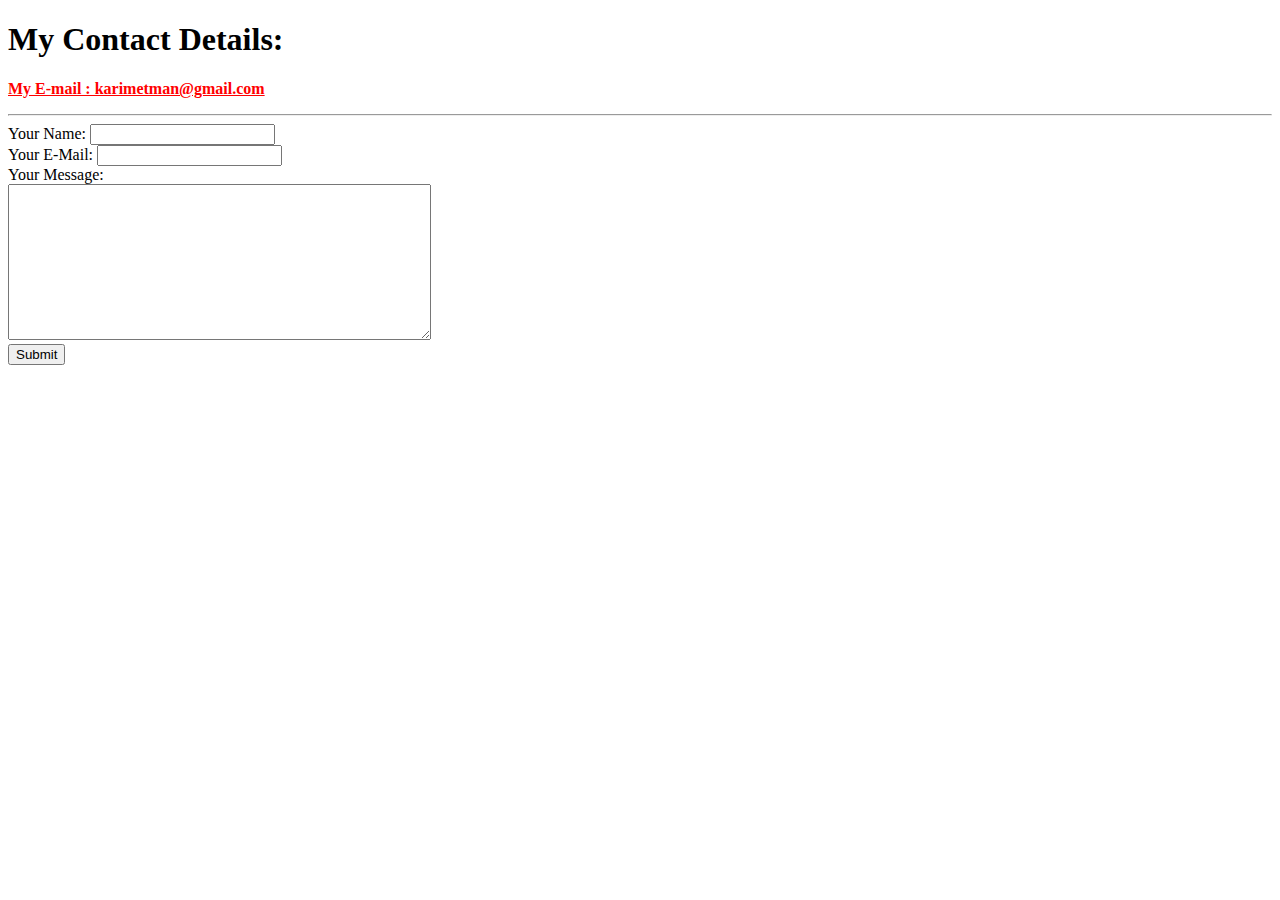
==== Contact.html @ 444519a8 "Add files via upload" ====
<!DOCTYPE html>
<html lang="en" dir="ltr">

<head>
  <meta charset="utf-8">
  <title>Contact Me</title>
  <link rel="stylesheet" href="css/styles.css">
  <style>
    p {
      color: Red;
      text-decoration: underline;
      font-weight: bold;
    }
  </style>
</head>

<body>
  <h1>My Contact Details:</h1>
  <p>My E-mail : karimetman@gmail.com</p>
  <hr>
  <form action="mailto:karimetman@gmail.com" method="post" enctype="text/plain">
    <label>Your Name:</label>
    <input type="text" name="Your Name" value=""> <br>
    <label>Your E-Mail:</label>
    <input type="email" name="Your E-Mail" value=""> <br>
    <label>Your Message:</label> <br>
    <textarea name="Your Message" rows="10" cols="50"></textarea> <br>
    <input type="submit" name="">

  </form>

</body>

</html>
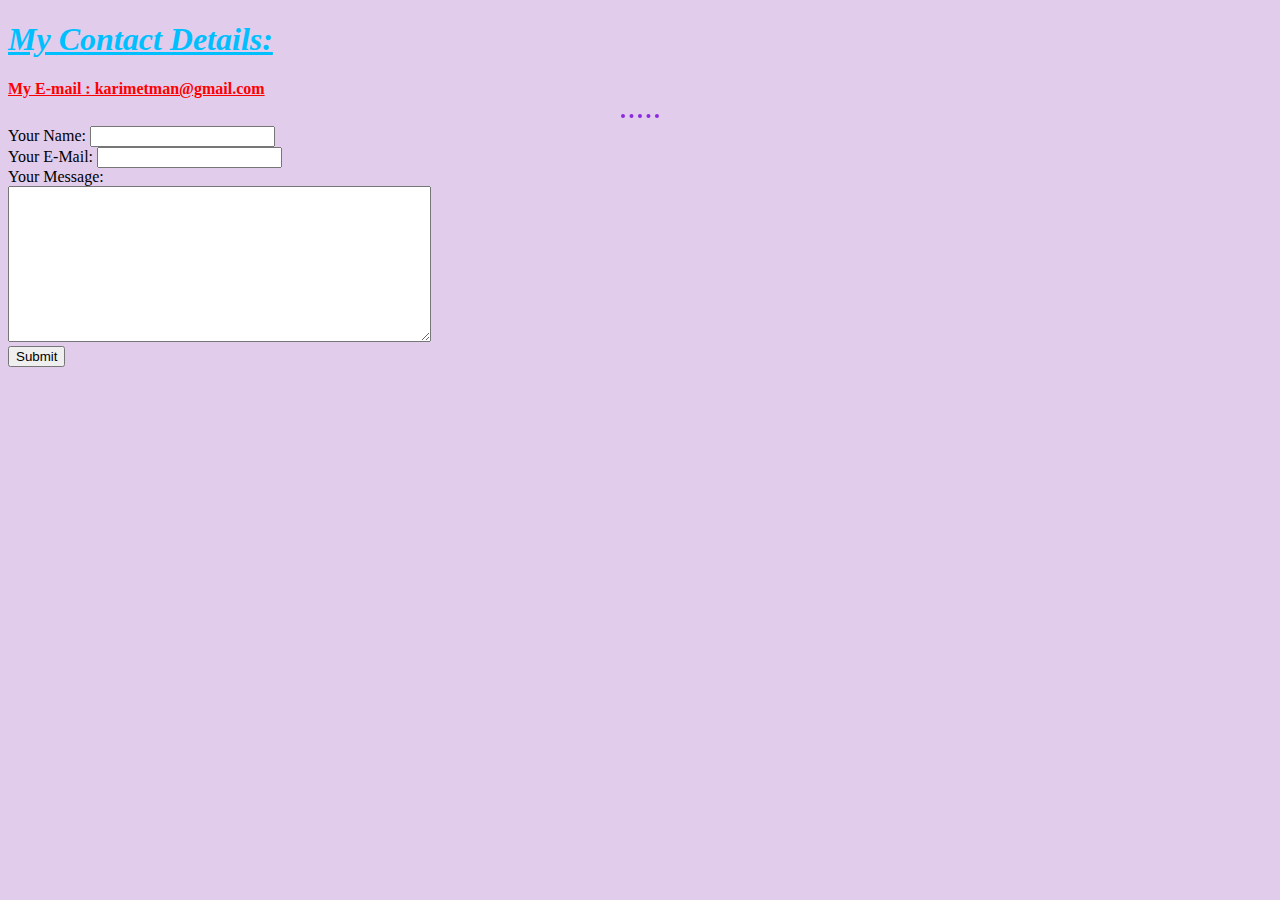
==== commit 2ffb4cec: "contact.html" ====
--- a/Contact.html
+++ b/Contact.html
@@ -4,10 +4,10 @@
 <head>
   <meta charset="utf-8">
   <title>Contact Me</title>
-  <link rel="stylesheet" href="css/styles.css">
+  <link rel="stylesheet" href="css/style.css">
   <style>
     p {
-      color: Red;
+      color: red;
       text-decoration: underline;
       font-weight: bold;
     }
--- a/css/style.css
+++ b/css/style.css
@@ -0,0 +1,16 @@
+body {
+  background-color: #E1CCEC;
+}
+hr {
+  border-bottom-style: dotted; background-color: #E1CCEC; border-width: 0.3em 9px; border-top-style: none ; border-right-style: none; border-left-style: none; width: 3%;
+  border-color: #8a2be2;
+}
+h1 {
+  color: #00bfff; font-style: italic; text-decoration: underline;
+}
+h3 {
+  color: #87cefa;font-style: oblique; text-decoration: underline; font-weight: bold;
+}
+img {
+  border-style: outset; border-color: black; border-radius: 150px 150px; border-width: medium;
+}
